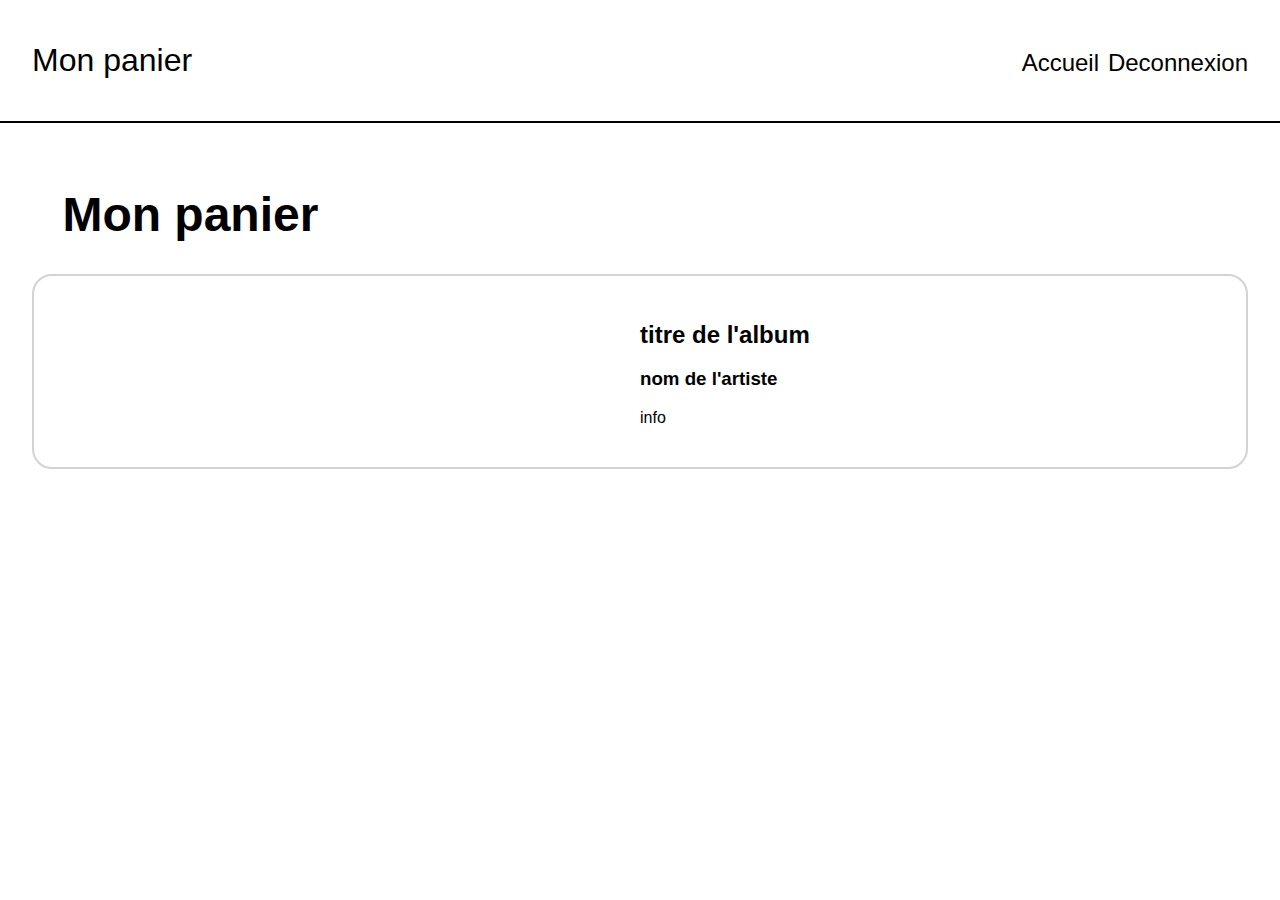
==== src/panier.html @ 3b125ff6 "implementation du css" ====
<!DOCTYPE html>
<html lang="fr">
<head>
    <meta charset="UTF-8">
    <meta http-equiv="X-UA-Compatible" content="IE=edge">
    <meta name="viewport" content="width=device-width, initial-scale=1.0">
    <link rel="stylesheet" href="../src/styles/panier.css">
    <title>Document</title>
</head>
<body>
    <header>
        <span>Mon panier</span>
        <ul>
            <li>
                <a href="pagePrincipale.php">Accueil</a>
            </li>
            <li>
                <a href="">Deconnexion</a>
            </li>
        </ul>
    </header>
    <main>
        <h1>Mon panier</h1>
        <article>
            <img src="../src/img/pochettes/TMax_sur_la_bonne_mere.png" alt="">
            <section>
                <h2>titre de l'album</h2>
                <h3>nom de l'artiste</h3>
                <p>info</p>
            </section>
        </article>
    </main>
</body>
</html>
---- src/styles/panier.css ----
body{
    padding: 0%;
    margin: 0%;
    font-family: Arial, Helvetica, sans-serif;
}

header{
    display: flex;
    justify-content: space-between;
    align-items: center;
    flex-direction: row;

    font-size: 2em;

    padding: 10px;
    padding-left: 2.5%;
    padding-right: 2.5%;

    border-bottom: 2px black solid;
}

li{
    display: inline;
    list-style-type: none;
}

a{
    color: black;
    text-decoration: none;
    font-size: 0.75em;
}

main{
    padding: 2.5%;
}

h1{
    font-size: 3em;
    padding-left: 2.5%;
}

article{

    border: 2px lightgray solid;
    border-radius: 20px;

    padding: 2%;

    display: grid;
    grid-template-columns: 1fr 1fr;

}

img {

    width: 25%;
    border-radius: 10px;
}
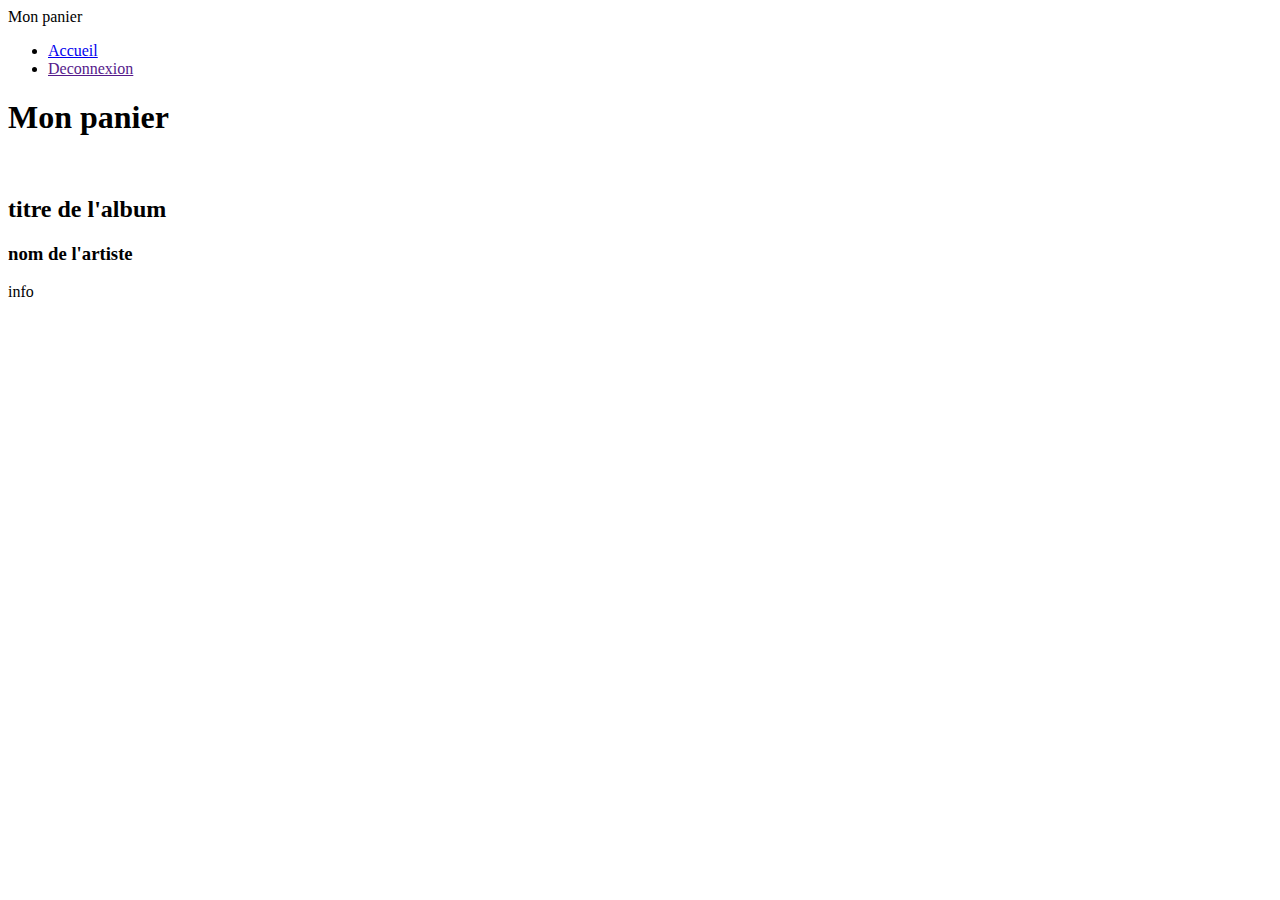
==== commit dc51857c: "Mise a jour noms des fichiers css dans les liens" ====
--- a/src/panier.html
+++ b/src/panier.html
@@ -4,7 +4,7 @@
     <meta charset="UTF-8">
     <meta http-equiv="X-UA-Compatible" content="IE=edge">
     <meta name="viewport" content="width=device-width, initial-scale=1.0">
-    <link rel="stylesheet" href="../src/styles/panier.css">
+    <link rel="stylesheet" href="../src/styles/pagePanier.css">
     <title>Document</title>
 </head>
 <body>
